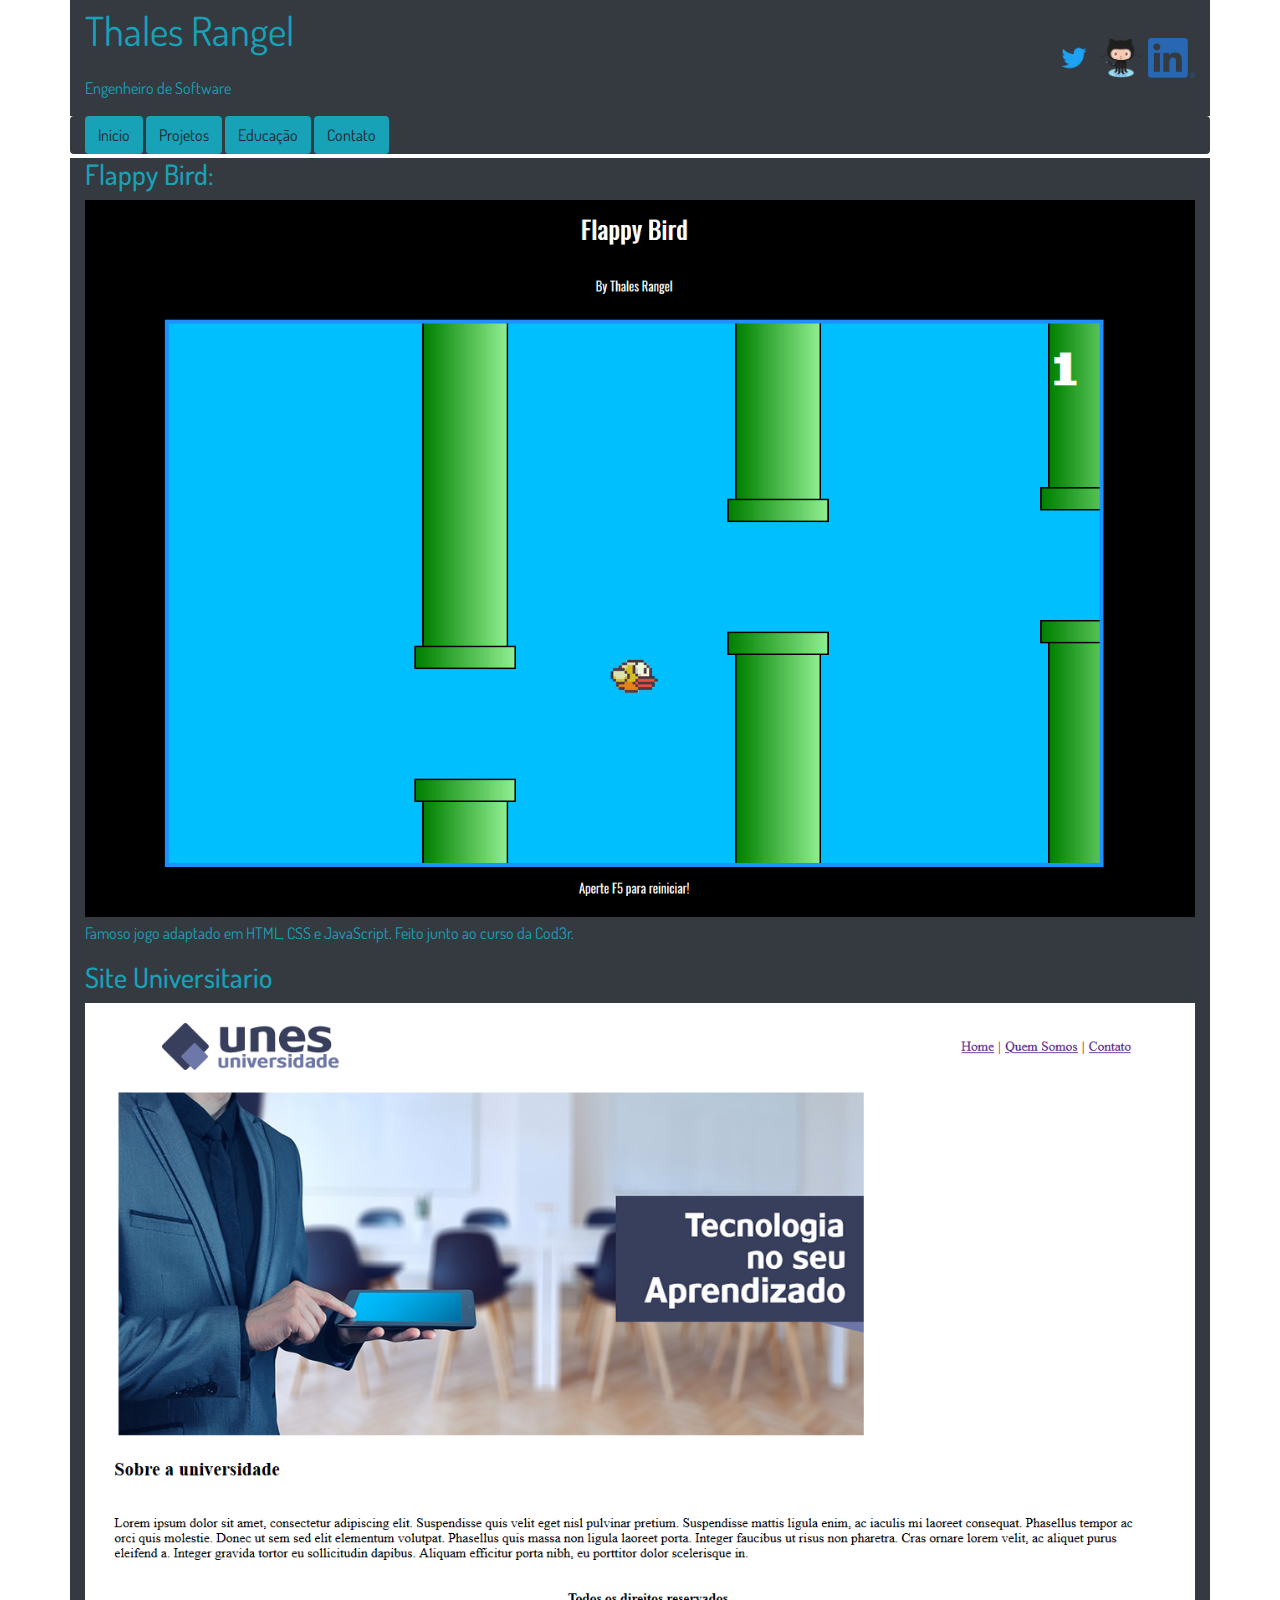
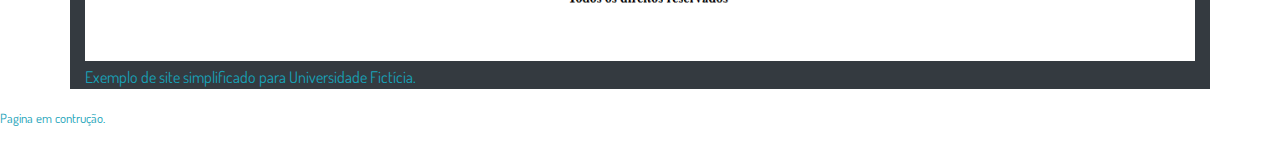
==== pages/projetos.html @ 4bd14684 "Subindo site v1" ====
<!DOCTYPE html>
<html lang="en">

<head>
    <meta charset="UTF-8">
    <meta name="viewport" content="width=device-width, initial-scale=1.0">
    <title>Thales Rangel</title>
    <link rel="stylesheet" href="https://stackpath.bootstrapcdn.com/bootstrap/4.5.2/css/bootstrap.min.css" integrity="sha384-JcKb8q3iqJ61gNV9KGb8thSsNjpSL0n8PARn9HuZOnIxN0hoP+VmmDGMN5t9UJ0Z" crossorigin="anonymous">    <link rel="stylesheet" href="../style.css">
    <link href="https://fonts.googleapis.com/css2?family=Dosis:wght@500&display=swap" rel="stylesheet"> 
</head>

<body >
    <header id="topo" class="container bg-dark">
        <div class="cabecalho d-flex">
            <div>
                <p class="nome text-info">Thales Rangel</p>
                <p class="titulo text-info">Engenheiro de Software</p>
            </div>
            <div>
                <a href="https://twitter.com/thalesgr15" target="blank"><img src="../imgs/Twitter_Logo_Blue.png" height="40px" alt="twitter"></a>
                <a href="https://github.com/thalesgr" target="blank" ><img src="../imgs/Octocat.png" alt="github" height="40px"></a>
                <a href="https://www.linkedin.com/in/thalesgr/" target="blank"><img src="../imgs/LI-In-Bug.png" height="40px" alt="linkedin"></a>
            </div>
        </div>
    </header>
    <nav class="container bg-dark mb-1 rounded">
        <a class="btn bg-info" href="../index.html">Inicio</a>
        <a class="btn bg-info" href="projetos.html">Projetos</a>
        <a class="btn bg-info" href="educacao.html">Educação</a>
        <a class="btn bg-info" href="contato.html">Contato</a>
    </nav>
    <div class="container bg-dark">
        <h3 class="text-info">Flappy Bird:</h3>
            <a href="../projects/FlappyBird/flappy.html" target="_blank"><img src="../imgs/Flappy.png" alt="flappy" class="img-fluid max-width: 100%"></a>
            <p class="text-info mt-1">Famoso jogo adaptado em HTML, CSS e JavaScript. Feito junto ao curso da Cod3r.</p>
        <h3 class="text-info mt-2">Site Universitario</h3>
        <a href="../projects/SiteUnes/Index.html" target="_blank"><img src="../imgs/unes.png" alt="unes" class="img-fluid max-width: 100%"></a>
        <p class="text-info mt-1">Exemplo de site simplificado para Universidade Fictícia.</p>
    </div>
    <footer class="footer">
        <p class="text-info"><small>Pagina em contrução.</small></p>
        </footer>
    </body>
---- style.css ----
body {
    font-family: 'dosis', sans-serif;
    background-image: url(https://cdn.nohat.cc/thumb/f/720/6368359000047616.jpg);
    
}
.cabecalho {
    justify-content: space-between;
    align-items: center; 
    width: 100%;
    margin-bottom: 0;
}

.nome {
    font-size: 40px;
}
.principal {
    display: flex;
    align-items: center;
}
.secundaria {
    margin-top: 40px;
    margin-left: 20px;
}
.skills {
    justify-content: space-between;
}

@media (max-width: 560px) {
    #profile-pic {
        display: none;
    }
}
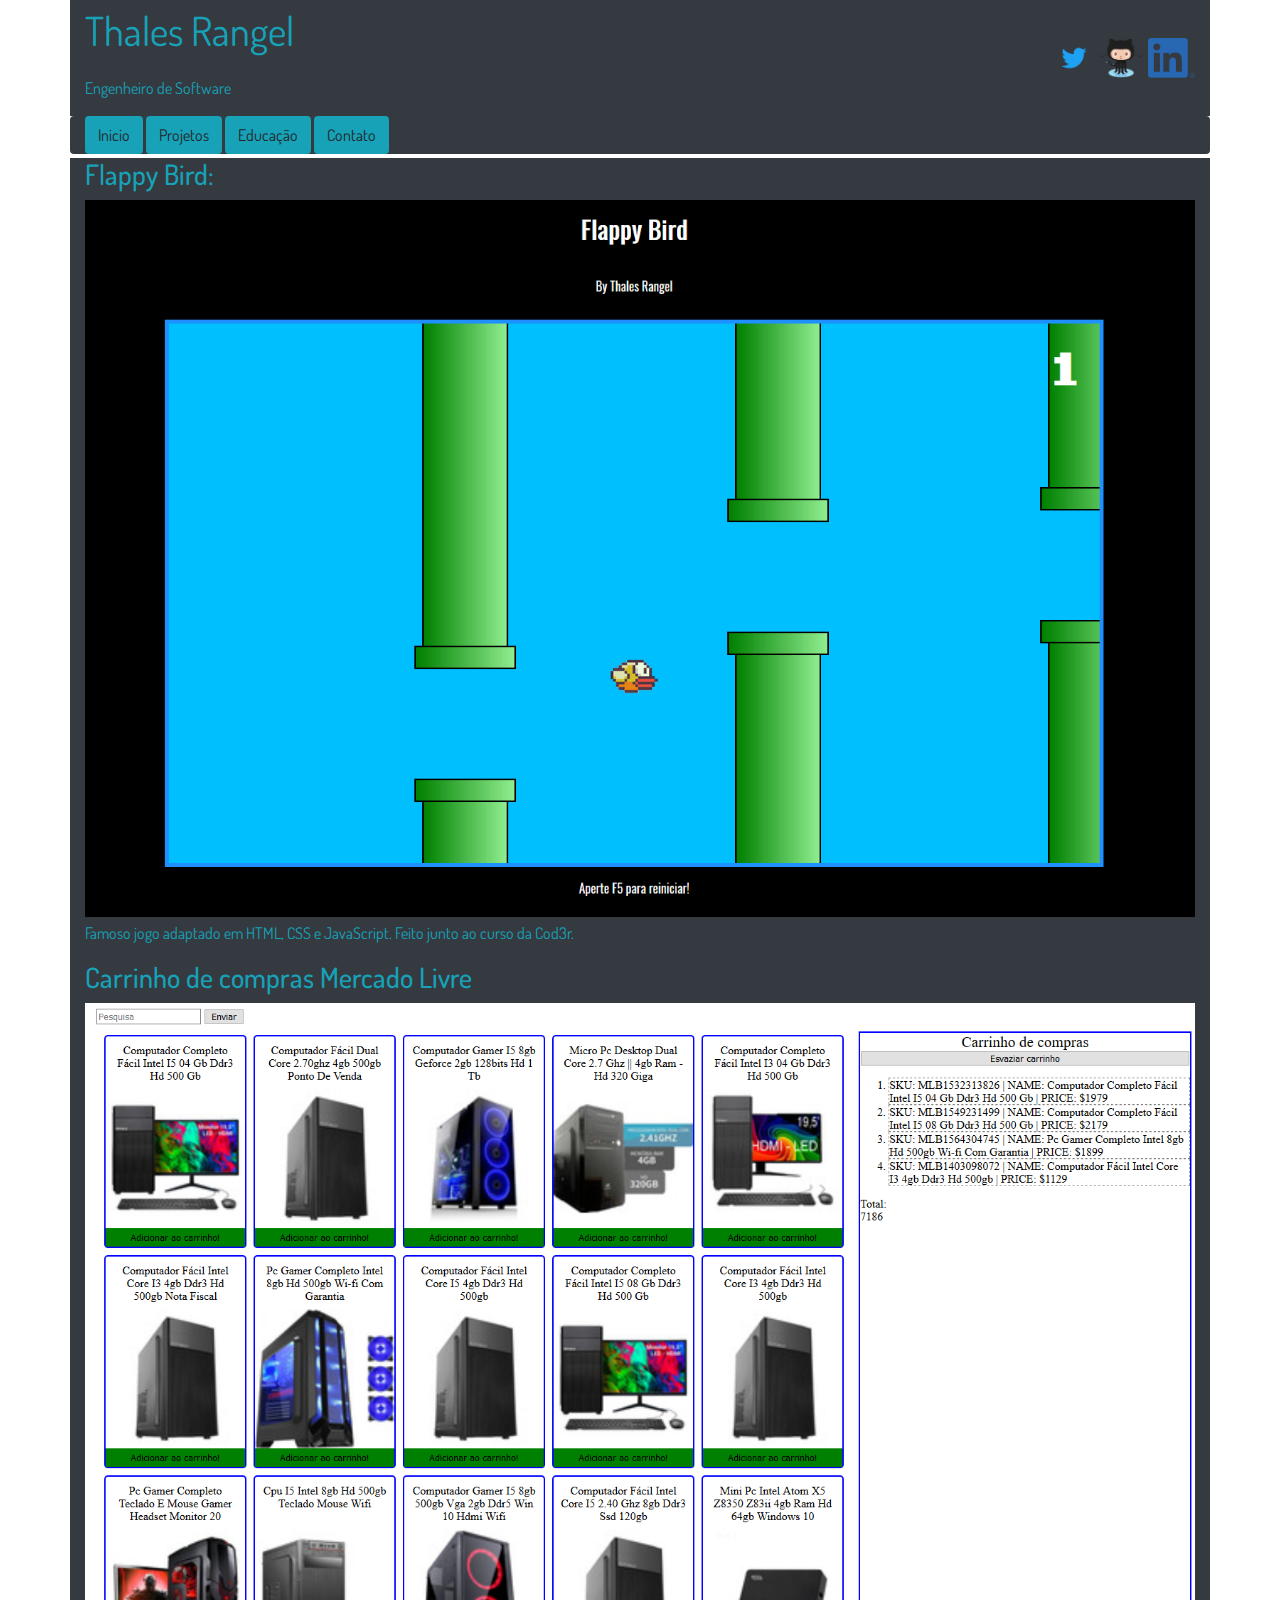
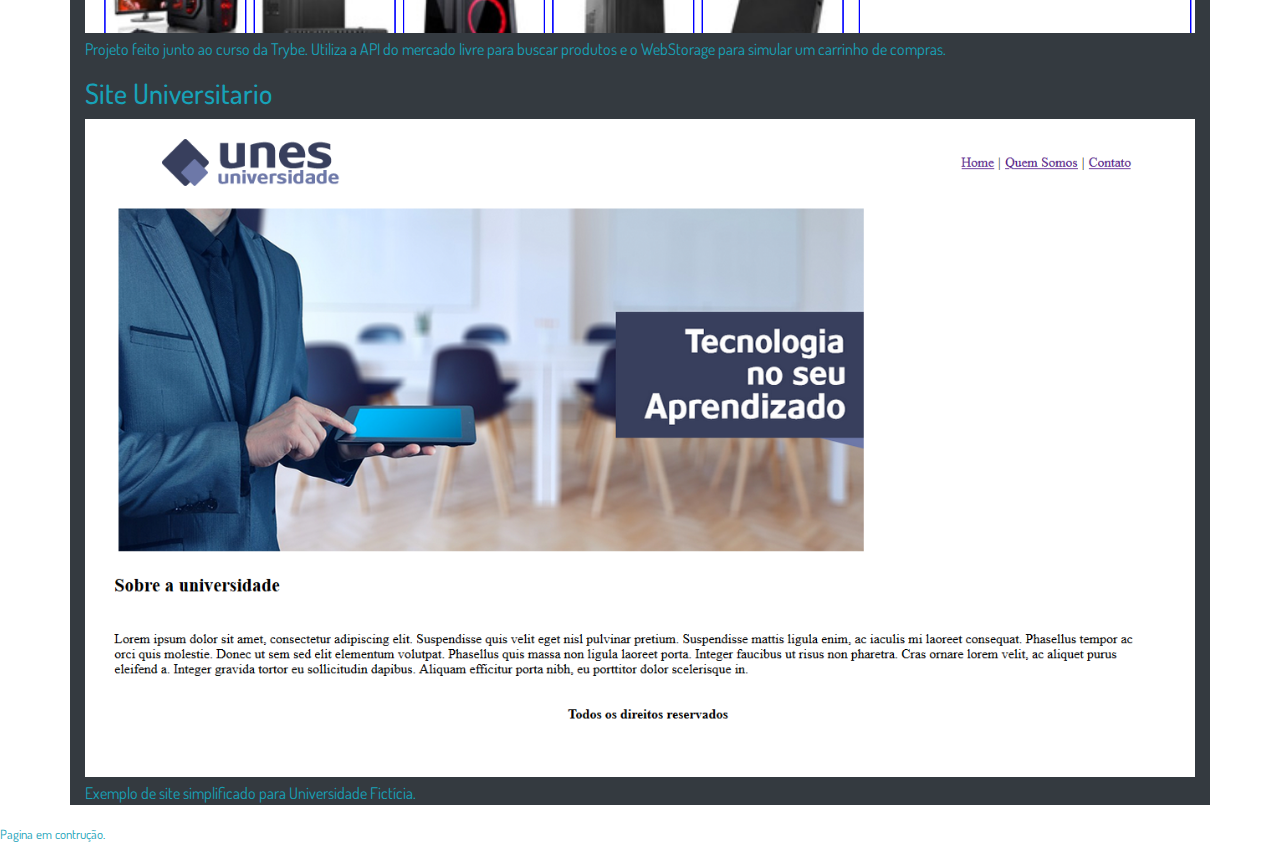
==== commit 98f08b78: "Inserir Projeto Mercado Libre APi" ====
--- a/pages/projetos.html
+++ b/pages/projetos.html
@@ -33,6 +33,9 @@
         <h3 class="text-info">Flappy Bird:</h3>
             <a href="../projects/FlappyBird/flappy.html" target="_blank"><img src="../imgs/Flappy.png" alt="flappy" class="img-fluid max-width: 100%"></a>
             <p class="text-info mt-1">Famoso jogo adaptado em HTML, CSS e JavaScript. Feito junto ao curso da Cod3r.</p>
+        <h3 class="text-info">Carrinho de compras Mercado Livre</h3>
+            <a href="../projects/MLAPI/index.html"><img src="../imgs/MLAPI.png" alt="MLAPI" class="img-fluid max-width: 100%"></a>
+            <p class="text-info mt-1">Projeto feito junto ao curso da Trybe. Utiliza a API do mercado livre para buscar produtos e o WebStorage para simular um carrinho de compras.</p>
         <h3 class="text-info mt-2">Site Universitario</h3>
         <a href="../projects/SiteUnes/Index.html" target="_blank"><img src="../imgs/unes.png" alt="unes" class="img-fluid max-width: 100%"></a>
         <p class="text-info mt-1">Exemplo de site simplificado para Universidade Fictícia.</p>
